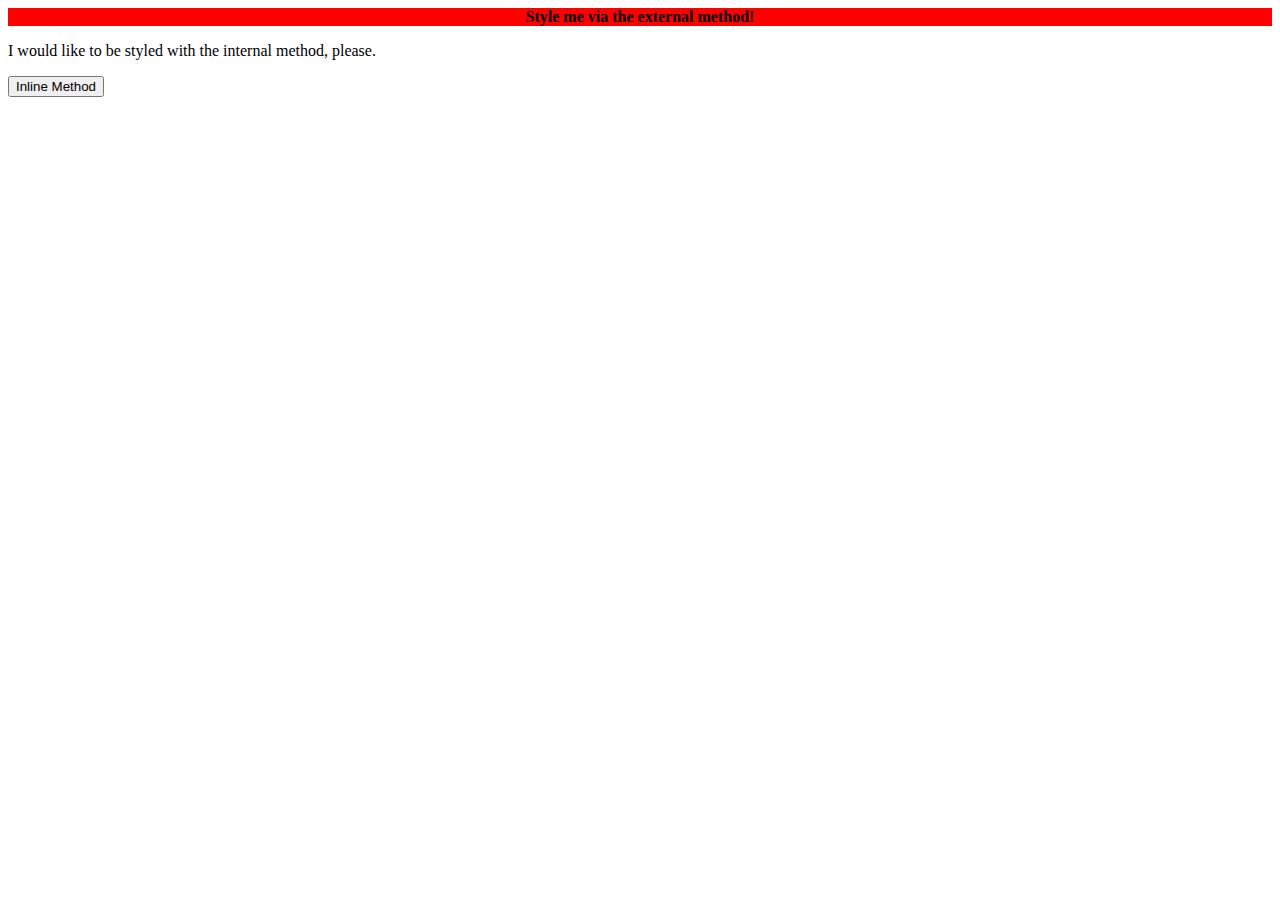
==== foundations/01-css-methods/index.html @ 5a06fd9d "Update index.html" ====
<!DOCTYPE html>
<html lang="en">
  <head>
    <meta charset="UTF-8">
    <meta http-equiv="X-UA-Compatible" content="IE=edge">
    <meta name="viewport" content="width=device-width, initial-scale=1.0">
    <title>Methods for Adding CSS</title>
  </head>
  <link rel="stylesheet" href="style.css" />
  <body>
    <div>Style me via the external method!</div>
    <p>I would like to be styled with the internal method, please.</p>
    <button>Inline Method</button>
  </body>
</html>
---- foundations/01-css-methods/style.css ----
div {
  font-size: 32;
  background-color: red;
  text-align: center;
  font-weight: bold
}
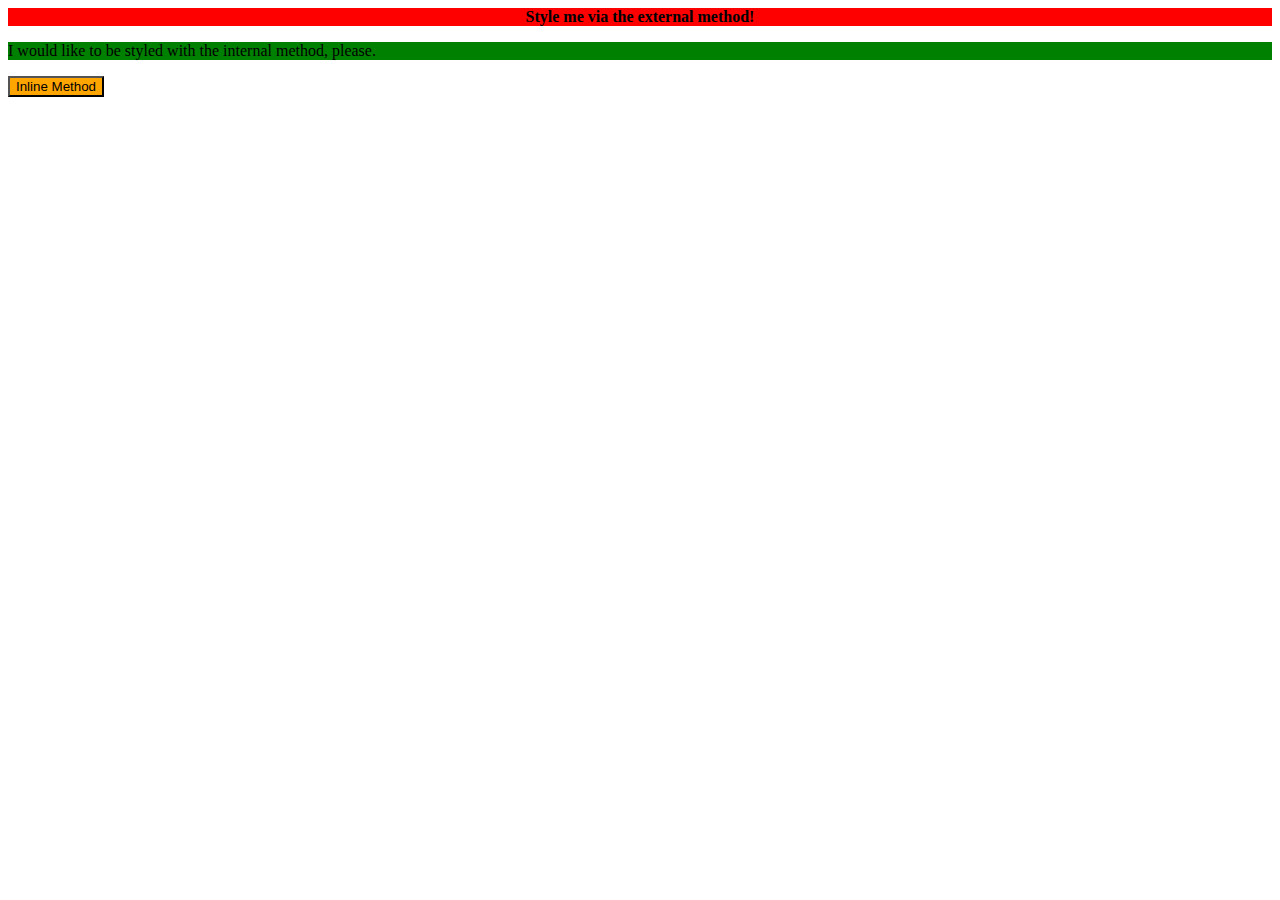
==== commit 901befb1: "Update index.html" ====
--- a/foundations/01-css-methods/index.html
+++ b/foundations/01-css-methods/index.html
@@ -1,6 +1,13 @@
 <!DOCTYPE html>
 <html lang="en">
   <head>
+    <style>
+      p {
+        background-color: green;
+        text-color: white;
+        font-size: 18;
+      }
+    </style>
     <meta charset="UTF-8">
     <meta http-equiv="X-UA-Compatible" content="IE=edge">
     <meta name="viewport" content="width=device-width, initial-scale=1.0">
@@ -10,6 +17,6 @@
   <body>
     <div>Style me via the external method!</div>
     <p>I would like to be styled with the internal method, please.</p>
-    <button>Inline Method</button>
+    <button style="background-color: orange; font-size: 18;">Inline Method</button>
   </body>
 </html>
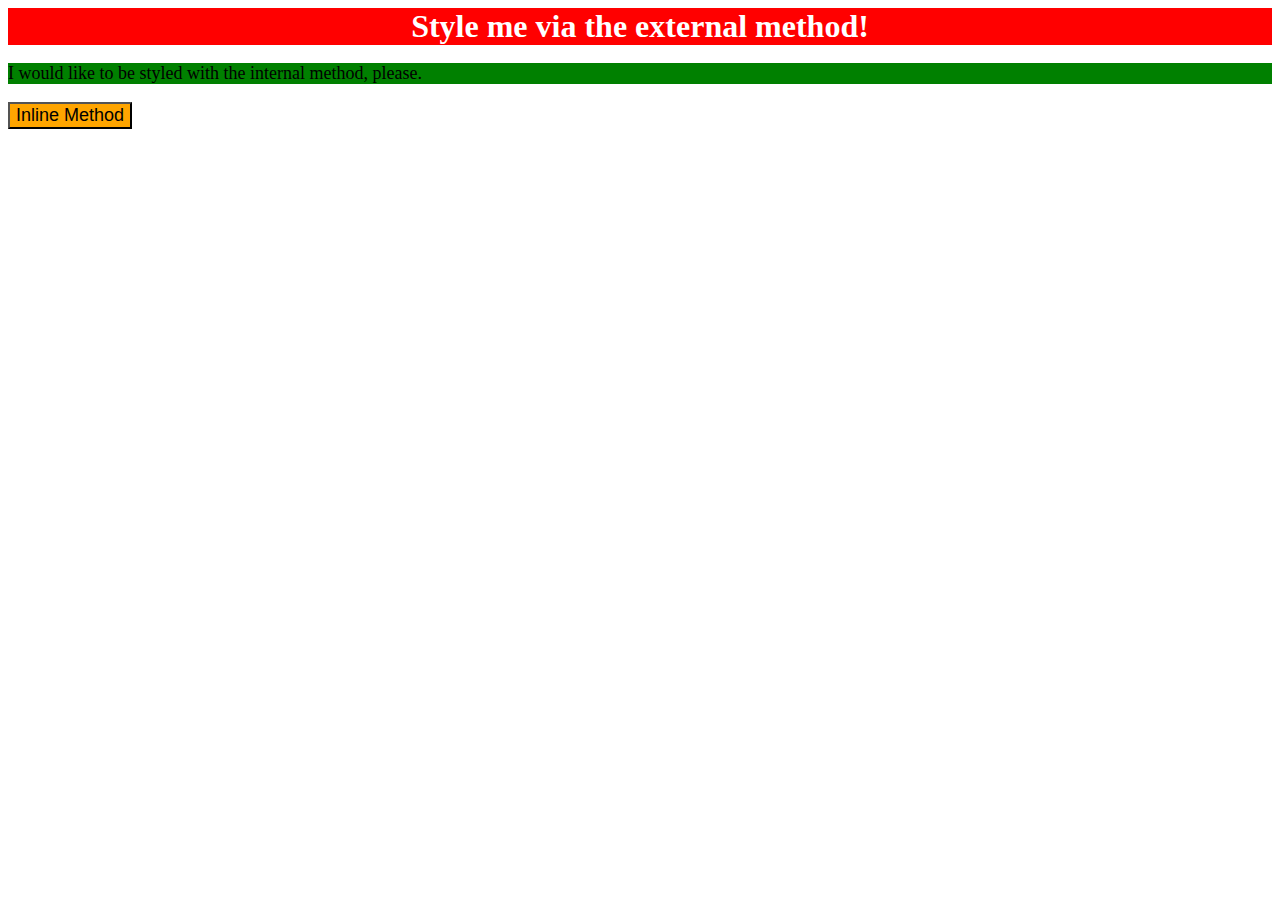
==== commit 9ec33eef: "Update index.html" ====
--- a/foundations/01-css-methods/index.html
+++ b/foundations/01-css-methods/index.html
@@ -5,7 +5,7 @@
       p {
         background-color: green;
         text-color: white;
-        font-size: 18;
+        font-size: 18px;
       }
     </style>
     <meta charset="UTF-8">
@@ -17,6 +17,6 @@
   <body>
     <div>Style me via the external method!</div>
     <p>I would like to be styled with the internal method, please.</p>
-    <button style="background-color: orange; font-size: 18;">Inline Method</button>
+    <button style="background-color: orange; font-size: 18px;">Inline Method</button>
   </body>
 </html>
--- a/foundations/01-css-methods/style.css
+++ b/foundations/01-css-methods/style.css
@@ -1,6 +1,7 @@
 div {
-  font-size: 32;
+  font-size: 32px;
   background-color: red;
   text-align: center;
-  font-weight: bold
+  font-weight: bold;
+  color: white;
 }
